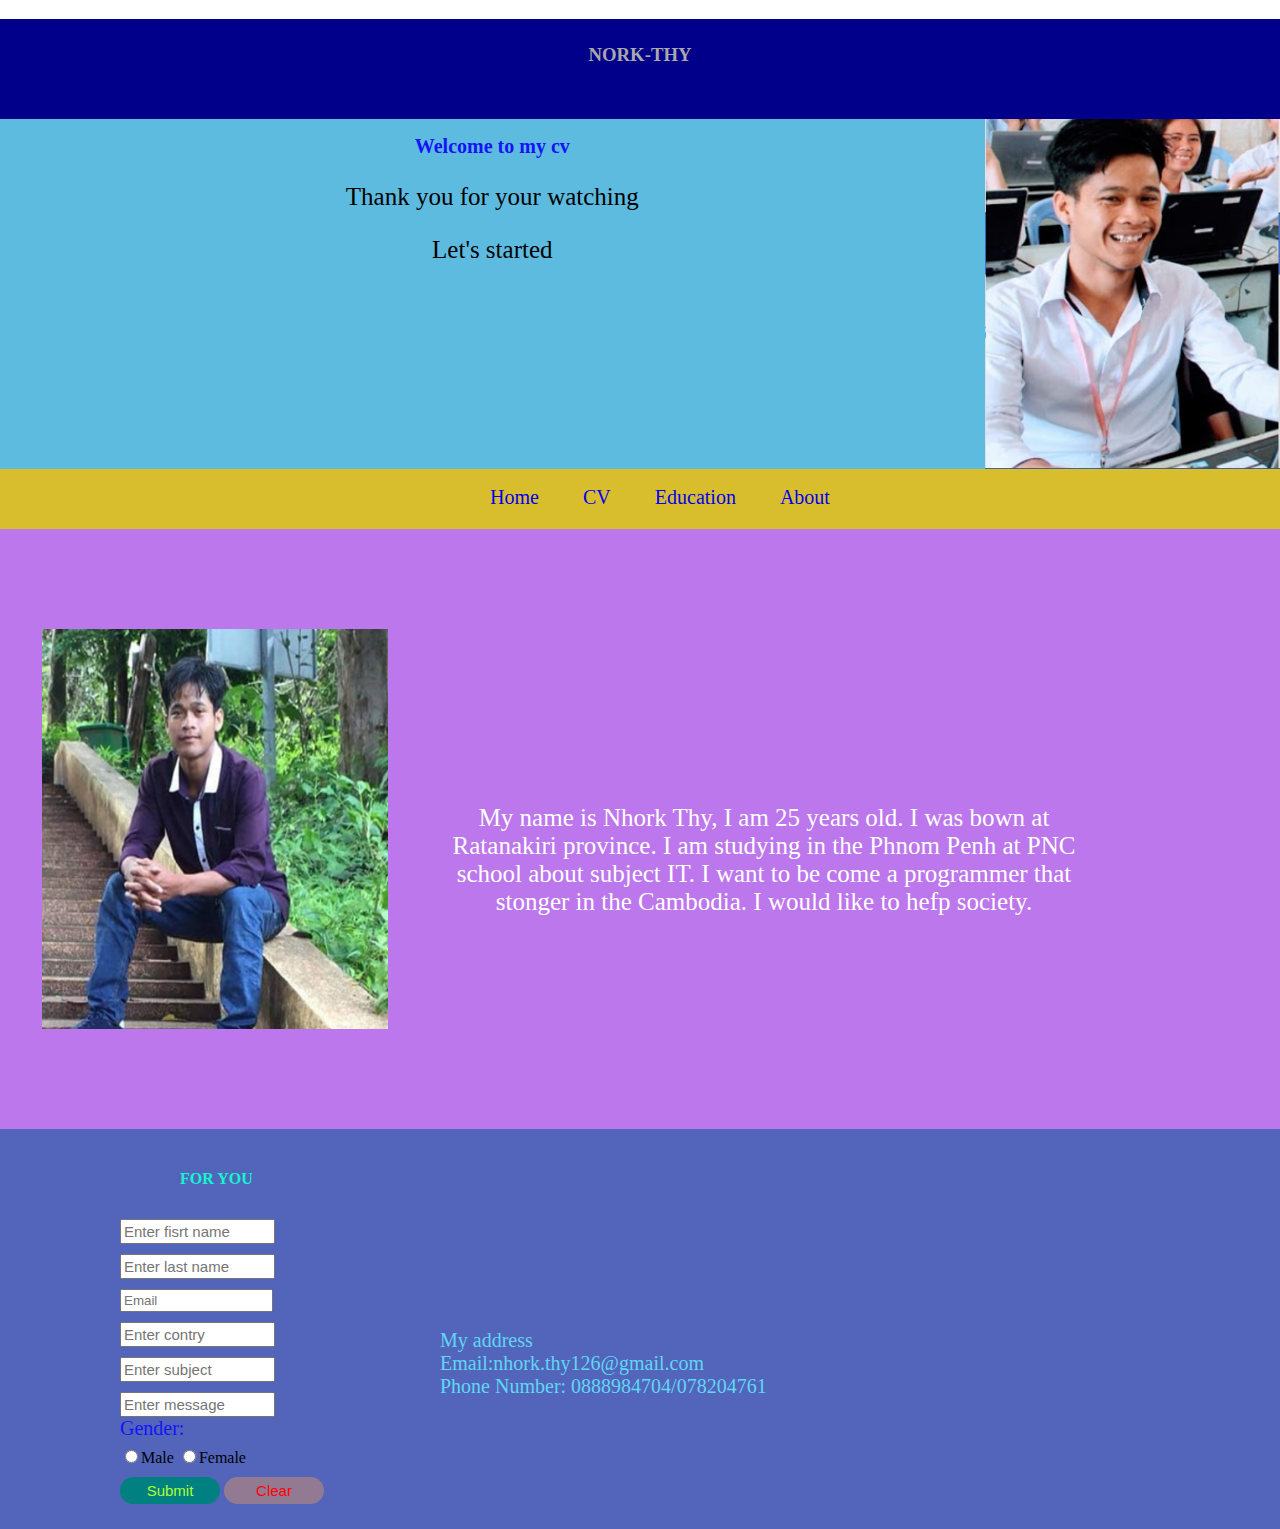
==== index.html @ b2b1b577 "new1" ====
<!DOCTYPE html>
<html lang="en">
<head>
    <meta charset="UTF-8">
    <meta name="viewport" content="width=device-width, initial-scale=1.0">
    <title>Document</title>
    <link rel="stylesheet" href="css/style.css">
</head>
<body>
    <div class="nhork">
        <h3>NORK-THY</h>
    </div>
    <div class="contain">
        <div class="word">
            <h2>Welcome to my cv</h2>
            <p>Thank you for your watching</p>
            <p>Let's started</p>
        </div>
       <div class="photo">
           <img src="image/pt.png">
       </div>
    </div>
    <div class="manu">
        <div class= "a">
            <a href="index.html">Home</a>
            <a href="cv.html">CV</a>
            <a href="education.html">Education</a>
            <a href="about.html">About</a>
        </div>        
    </div>
    <div class="N">
        <div class="nov">
            <img src="image/e.png" alt="">
        </div>
        <div class="H">
            <p> My name is Nhork Thy, I am 25 years old. I was bown at Ratanakiri province. I am studying in the Phnom Penh at PNC school about subject IT.
                I want to be come a programmer that stonger in the Cambodia. I would like to hefp society.
            </p>
        </div>
    </div>
    <div class="you">
        <div class="content2">
            <form action="">
                <h4>FOR YOU</h4>
                <input type="text" placeholder="Enter fisrt name"><br>
                <input type="text" placeholder="Enter last name"><br>
                <input type="email" placeholder="Email"><br>
                <input type="text" placeholder="Enter contry"><br>
                <input type="text" placeholder="Enter subject"><br>
                <input type="text" placeholder="Enter message"><br>
    
                <label for="gender">Gender:</label><br>
                <input type="radio" name="gender">Male 
                <input type="radio" name="gender">Female
    
                <br>
                <input type="submit" value="Submit">
                <input type="reset" value="Clear">
            </form>
        </div>
        <div class="myaddress">
            <div class="ma">
                <p>My address</p>
                <p>Email:nhork.thy126@gmail.com</p>
                <p>Phone Number: 0888984704/078204761</p>
            </div>
        </div>
</body>
</html>
---- css/style.css ----
body{
    margin: 0;
    padding: 0;
}
.nhork{
    width: 100%;
    height: 100px;
    background: darkblue;
}
h3{
    color:darkgray;
    text-align: center;
    padding: 25px;
}
.contain{
    width: 100%;
    height: 350px;
    display:flex;
}
.word{
    background: rgb(94, 187, 224);
    width: 100%;
    height: 350px;
}
h2{
    color: rgb(20, 20, 245);
    font-size: 20px;
    text-align: center;
}
p{
    text-align: center;
    font-size: 25px;
}
.photo{
    width: 30%;
    height: 350px;
}
img {
    width: 100%;
    height: 350px;
}
.manu{
    height: 60px;
    width: 100%;
    background: rgb(216, 190, 45);
}
.a{
    padding: 17px;
    text-align: center;
}
a{
    margin-left: 40px;
    text-decoration: none;
    font-size: 20px;
}
.aboutme{
    height: 500px;
    width: 100%;

}
.N {
    width: 100%;
    height: 600px;
    background:rgb(189, 119, 236);
    display: flex;
}
.nov{
    height: 700px;
    width: 30%;
    margin-left: 20px;
}
.nov img{
   height: 400px;
   width: 90%; 
   margin-left: 22px;
   margin-top: 100px;
}
.H{
    width: 50%;
    height: 200px;
    margin-left: 40px;
    margin-top: 250px;
}
.H p{
    color: #fff;
    text-align: center;
}
h4{
    margin-left: 60px;
    color:rgb(20, 245, 208)
}
.cv img{
    width: 100%;
    height: 700px;
}
.you{
    width: 100%;
    height: 400px;
    background:rgb(82, 101, 187);
    display: flex;
}
.T {
    width: 100%;
    height: 530px;
}
.T img {
    width: 100%;
    height: 100%;
}

.content2{
    width: 50%;
    padding: 10px;
}
label{
    color:rgb(20, 20, 245);
    font-size: 20px;
}
form{

    padding: 10px;
    margin-left: 100px;
}
input{
    margin-top: 10px;
}
input[type="email"]{
    width: 51%;
    box-sizing: border-box;
    margin-top: 10px;
    padding: 2px;
}
input[type="text"]{
    width: 48.99%;
    font-size: 15px;
    padding: 2px;
}
input[type="submit"]{
    width: 100px;
    font-size: 15px;
    padding: 5px;
    border-radius: 20px;
    border: none;
    background:teal;
    color: greenyellow;
}
input[type="reset"]{
    width: 100px;
    font-size: 15px;
    padding: 5px;
    border-radius: 20px;
    border: none;
    background: rgb(146, 122, 146);
    color: red;
}
.div img{
    width: 100%;
    height: 70px;
}
.T.my{
    width: 100px;
    height: 140px;
    background:rgb(221, 25, 35);
}
.myaddress{
    width: 100%;
    height: 400px;
}
.ma{
    margin-top: 200px;
}
.ma p{
    text-align: start;
    margin: 0;
    font-size: 20px;
    color:rgb(96, 214, 244);
}

.exp{
    width: 100%;
    height: 800px;
    background:rgb(94, 122, 163);
    /* display: flex; */
}
.for{
    display: flex;
}
.box{
    width: 500px;
    height: 783px;
    background:rgb(154, 208, 230);
    margin: 8px;
}
.box1 img{
    height: 250px;
}
.box1 p{
    font-size: 20px;
}
.pncs img{
    height: 700px;
}
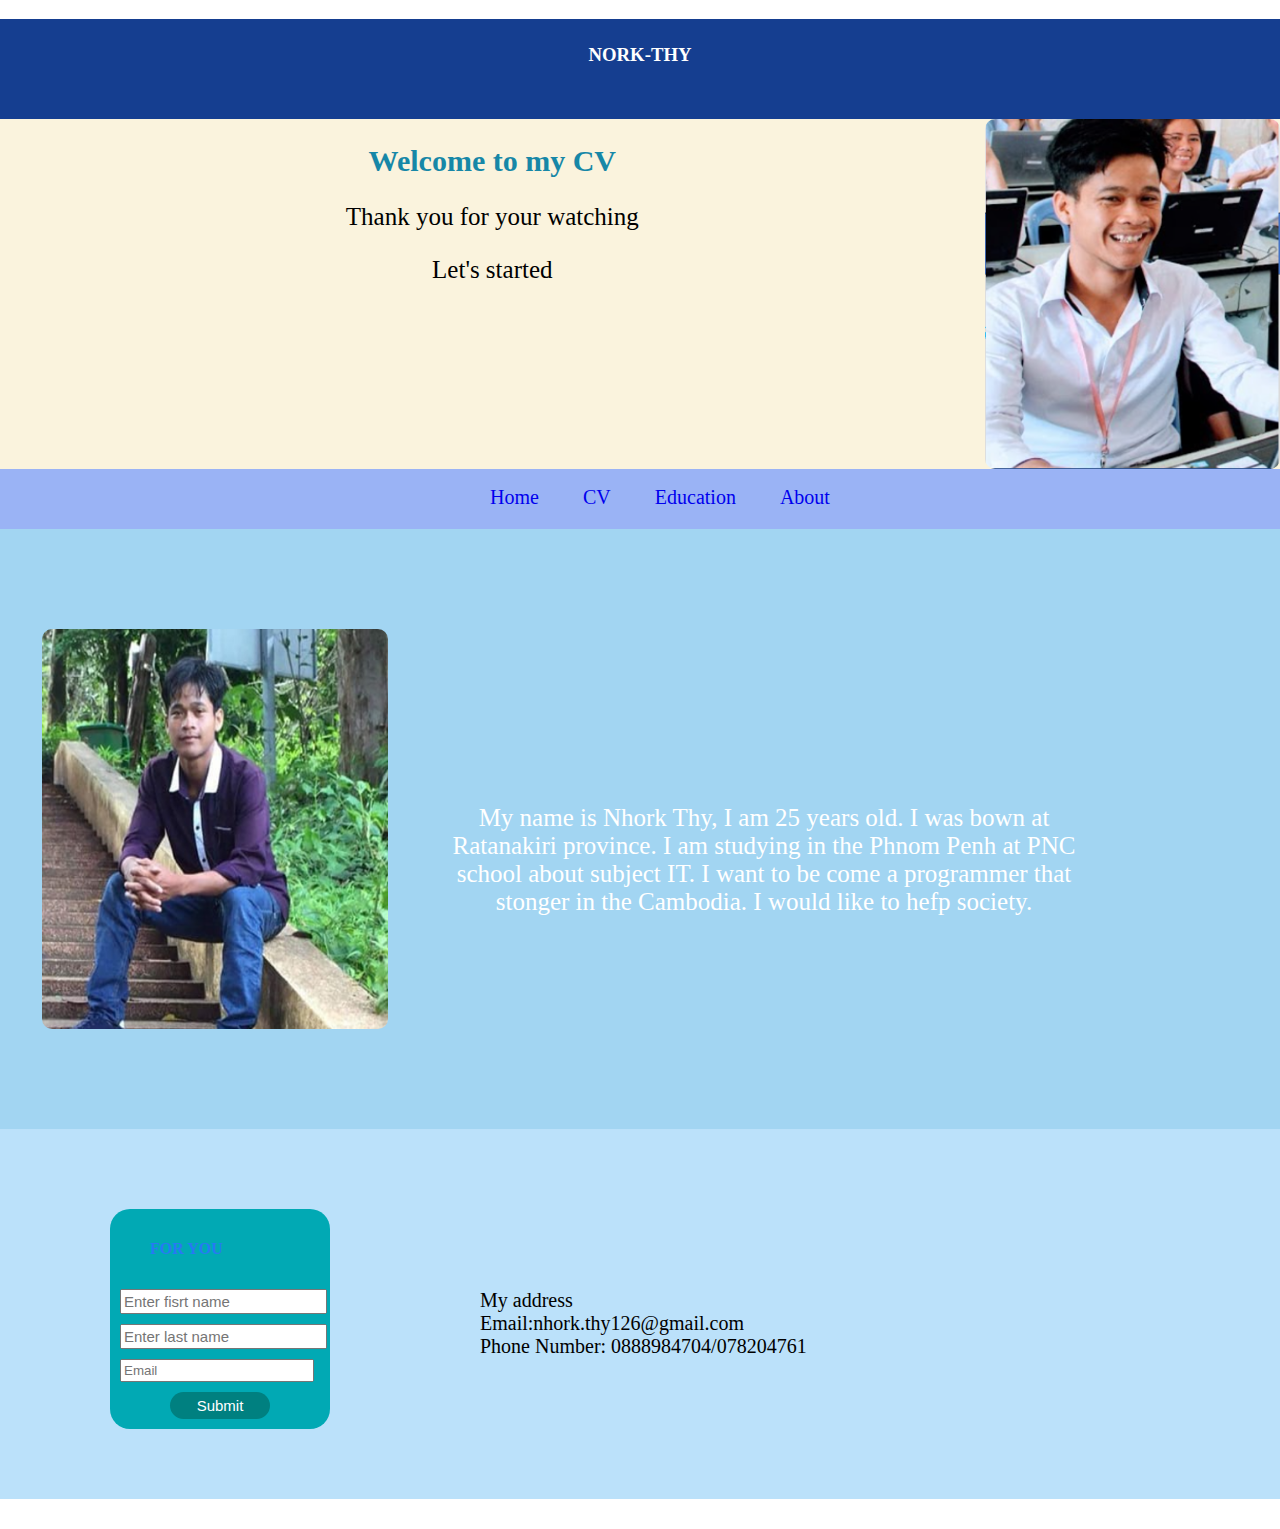
==== commit 405e1b9c: "add index" ====
--- a/index.html
+++ b/index.html
@@ -12,7 +12,7 @@
     </div>
     <div class="contain">
         <div class="word">
-            <h2>Welcome to my cv</h2>
+            <h2>Welcome to my CV</h2>
             <p>Thank you for your watching</p>
             <p>Let's started</p>
         </div>
@@ -45,17 +45,7 @@
                 <input type="text" placeholder="Enter fisrt name"><br>
                 <input type="text" placeholder="Enter last name"><br>
                 <input type="email" placeholder="Email"><br>
-                <input type="text" placeholder="Enter contry"><br>
-                <input type="text" placeholder="Enter subject"><br>
-                <input type="text" placeholder="Enter message"><br>
-    
-                <label for="gender">Gender:</label><br>
-                <input type="radio" name="gender">Male 
-                <input type="radio" name="gender">Female
-    
-                <br>
                 <input type="submit" value="Submit">
-                <input type="reset" value="Clear">
             </form>
         </div>
         <div class="myaddress">
--- a/css/style.css
+++ b/css/style.css
@@ -5,10 +5,10 @@
 .nhork{
     width: 100%;
     height: 100px;
-    background: darkblue;
+    background: #153e90;
 }
 h3{
-    color:darkgray;
+    color:#fff;
     text-align: center;
     padding: 25px;
 }
@@ -16,15 +16,25 @@
     width: 100%;
     height: 350px;
     display:flex;
+    background: #faf3dd;
+}
+.content2{
+
+    height: 250px;
+    width:100px;
+}
+form{
+    background:rgb(154, 208, 230);
+    width: 200px;
 }
 .word{
-    background: rgb(94, 187, 224);
+    /* background: rgb(94, 187, 224); */
     width: 100%;
     height: 350px;
 }
 h2{
-    color: rgb(20, 20, 245);
-    font-size: 20px;
+    color: #1687a7;
+    font-size: 30px;
     text-align: center;
 }
 p{
@@ -38,11 +48,12 @@
 img {
     width: 100%;
     height: 350px;
+    border-radius: 10px;
 }
 .manu{
     height: 60px;
     width: 100%;
-    background: rgb(216, 190, 45);
+    background: #9ab3f5;
 }
 .a{
     padding: 17px;
@@ -61,7 +72,7 @@
 .N {
     width: 100%;
     height: 600px;
-    background:rgb(189, 119, 236);
+    background:#a2d5f2;
     display: flex;
 }
 .nov{
@@ -85,18 +96,15 @@
     color: #fff;
     text-align: center;
 }
-h4{
-    margin-left: 60px;
-    color:rgb(20, 245, 208)
-}
+
 .cv img{
     width: 100%;
     height: 700px;
 }
 .you{
     width: 100%;
-    height: 400px;
-    background:rgb(82, 101, 187);
+    height: 370px;
+    background:#bbe1fa;
     display: flex;
 }
 .T {
@@ -111,6 +119,26 @@
 .content2{
     width: 50%;
     padding: 10px;
+    margin-top:70px;
+    
+}
+h4{
+    margin-left: 30px;
+    color:rgb(40, 121, 243)
+}
+.myaddress{
+    width: 100%;
+    height: 400px;
+}
+.ma{
+    margin-top: 160px;
+    margin-left: 40px;
+}
+.ma p{
+    text-align: start;
+    margin: 0;
+    font-size: 20px;
+    color:black;
 }
 label{
     color:rgb(20, 20, 245);
@@ -120,18 +148,20 @@
 
     padding: 10px;
     margin-left: 100px;
+    border-radius: 20px;
+    background:#01a9b4;
 }
 input{
     margin-top: 10px;
 }
 input[type="email"]{
-    width: 51%;
+    width: 97%;
     box-sizing: border-box;
     margin-top: 10px;
     padding: 2px;
 }
 input[type="text"]{
-    width: 48.99%;
+    width: 100;
     font-size: 15px;
     padding: 2px;
 }
@@ -142,17 +172,10 @@
     border-radius: 20px;
     border: none;
     background:teal;
-    color: greenyellow;
-}
-input[type="reset"]{
-    width: 100px;
-    font-size: 15px;
-    padding: 5px;
-    border-radius: 20px;
-    border: none;
-    background: rgb(146, 122, 146);
-    color: red;
-}
+    color: #fff;
+    margin-left: 50px;
+}
+
 .div img{
     width: 100%;
     height: 70px;
@@ -162,25 +185,11 @@
     height: 140px;
     background:rgb(221, 25, 35);
 }
-.myaddress{
-    width: 100%;
-    height: 400px;
-}
-.ma{
-    margin-top: 200px;
-}
-.ma p{
-    text-align: start;
-    margin: 0;
-    font-size: 20px;
-    color:rgb(96, 214, 244);
-}
 
 .exp{
     width: 100%;
     height: 800px;
     background:rgb(94, 122, 163);
-    /* display: flex; */
 }
 .for{
     display: flex;
@@ -201,4 +210,78 @@
     height: 700px;
 }
 
-
+.abt{
+    display: flex;
+    width: 100%;
+    height: 500px;
+    background: #d2ebe9;
+}
+.abt .about{
+    width: 30%;
+    height: 400px;
+    margin-top: 50px;
+    margin-left: 30px;
+}
+.about img{
+    margin-top: 30px;
+}
+.abt .pt{
+    width: 90%;
+    height: 400px;
+    /* background: #487e95; */
+    margin-left: 40px;
+    margin-top: 30px;
+}
+.pt p{
+    margin-top: 100px;
+    width: 80%;
+}
+.pt {
+    margin-left: 40%;
+}
+#download-btn{
+    padding: 18px;
+    background: blue;
+    color: #fff;
+    border-radius: 30px;
+}
+
+.htcv{
+    width: 98%;
+    height: 700px;
+    border: 10px solid black;
+    margin-left: 5px;
+}
+
+.b1{
+    width: 98%;
+    height: 110px;
+    margin-top: 10px;
+    margin-left: 13px;
+    display: flex;
+}
+.k1 img {
+    width: 100px;
+    height: 100px;
+    border-radius: 2px;
+    margin-top: 5px;
+    margin-left: 500px;
+}
+.k2 p{
+    color: black;
+    margin-left: 20px;
+    margin-top: 40px;
+    font-size: 15px;
+}
+.line{
+    height: 3px;
+    width: 95%;
+    background: #eb5e0b;
+    margin-left: 40px;
+}
+
+.b2{
+    width: 99%;
+    height: 400px;
+    background: rgb(0, 0, 0);
+}